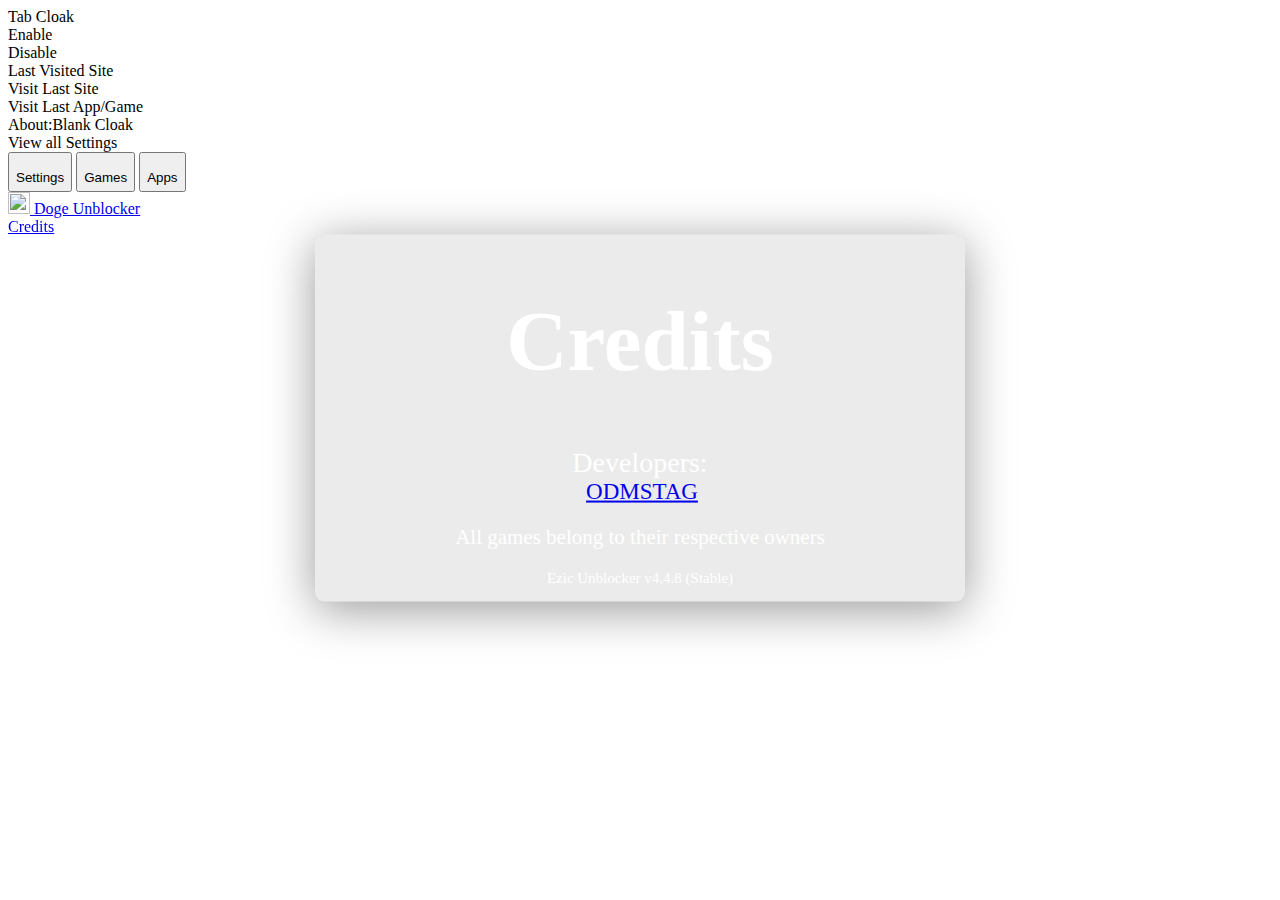
==== static/credits.html @ 4d97d71b "Update credits.html" ====
<!DOCTYPE html>
<html>
<head>
<meta name="viewport" content="width=device-width, initial-scale=1" />
<meta name="robots" content="noindex">
<link rel="icon" id="icon" href="/assets/img/doge.jpg">
<link rel="stylesheet" href="/assets/css/app.css"/>
<link rel="stylesheet" href="/assets/css/menu.css" />
<script src="https://cdnjs.cloudflare.com/ajax/libs/script.js/2.0.2/script.min.js" integrity="sha512-UWtTDM6wtl/qutDD6i1JOGZGiEd92dveVzuLl8sMBkMHlOHcbZdexM7ZrKkeaugW7vhqDnWc2pPD/ohEV+BBbg==" crossorigin="anonymous" referrerpolicy="no-referrer"></script>
<script rel="preload" src="https://cdn.jsdelivr.net/particles.js/2.0.0/particles.min.js"></script>
<script src="/assets/js/particles.js"></script>
<script src="/assets/js/functions.js"></script>
<script src="/assets/js/anym.js"></script>
<style>
.centered-div {
    color: #fff;
    margin-top: 200px;
    width: 650px;
    box-shadow: 0px 8px 48px 0px rgba(0, 0, 0, 0.4);
    background-color: rgba(128, 128, 128, 0.162);
    position: absolute;
    left: 50%;
    border-radius: 10px;
    transform: translate(-50%, -50%);
    text-align: center;
}
</style>
<title>Doge | V4</title>
<script async src="https://www.googletagmanager.com/gtag/js?id=G-6YEQ7Q0XRC"></script>
<script>window.dataLayer = window.dataLayer || [];function gtag(){dataLayer.push(arguments);}gtag('js', new Date());gtag('config', 'G-6YEQ7Q0XRC');</script>
</head>
<body>
 <div id="contextMenu" class="context-menu themesExcluded" style="--ripple-duration: 300ms;"><div class="context-menu-item with-submenu themesExcluded" id="contextItem" anim="ripple" onclick="toggleSubmenu(event)"><i class="bi bi-file-spreadsheet"></i> Tab Cloak</div><div class="context-submenu themesExcluded" id="contextItem"><div class="context-menu-item themesExcluded" id="contextItem" anim="ripple" onclick="tabCloak()">Enable</div><div class="context-menu-item themesExcluded" anim="ripple" onclick="disableTabCloak()">Disable</div></div><div class="context-menu-item with-submenu themesExcluded" id="contextItem" anim="ripple" onclick="toggleSubmenu2(event)"><i class="bi bi-clock-history"></i> Last Visited Site</div><div class="context-submenu themesExcluded" id="contextItem"><div class="context-menu-item themesExcluded" id="contextItem" anim="ripple" onclick="vSite()">Visit Last Site</div><div class="context-menu-item themesExcluded" id="contextItem" anim="ripple" onclick="vAG()">Visit Last App/Game</div></div><div class="context-menu-item themesExcluded" id="contextItem" onclick="openWindow()"><i class="bi bi-box-arrow-up-right"></i> About:Blank Cloak</div><div class="context-menu-item themesExcluded" id="contextItem" onclick="openSettings()"><i class="bi bi-gear"></i> View all Settings</div></div>
 <nav id="mytopnav">
  <button class="button-6" anim="ripple" onclick="send('/settings.html')"><i class="bi bi-gear" style="font-size:30px;"></i>Settings</button>
  <button class="button-6" anim="ripple" onclick="send('/gms')"><i class="bi bi-joystick" style="font-size:30px;"></i>Games</button>
  <button class="button-6" anim="ripple" onclick="send('/apps')"><i class="bi bi-grid-fill" style="font-size:30px;"></i>Apps</button><br>
  <a href="/" class="title" anim="ripple"><img src="/assets/img/doge.jpg" style="width:22px;height:22px;" id="logo"> Doge Unblocker</a>    
</nav>
  <div class="centered-div">
  <h1 style="font-family: poppins; font-size: 85px; text-align: center;">Credits</h1>
  <p style="font-size: 28px; margin: 0;">Developers:</p>
  <a href="https://github.com/ODMSTAG" style="font-size: 23px; margin-left: 4px;">ODMSTAG</a>
  <p style="font-size: 21px; margin: 20px;">All games belong to their respective owners</p>
  <p style="font-size: 15px;">Ezic Unblocker v4.4.8 (Stable)</p>
  </div>
  <div class="footer themesExcluded" style="position:fixed;text-align:right;">
    <a href="https://discord.gg/sWPHCdxCPU" target="new"><i class="bi bi-discord"></i></a>
    <a href="https://github.com/ODMSTAG/v9/tree/main" target="new"><i class="bi bi-github"></i></a>
  </div>
  <div class="bottom-right-content themesExcluded" style="position:fixed;">
  <a href="/credits">Credits</a>
  </div>
  <script src="/assets/js/themes.js"></script>
  <script src="/assets/js/main.js"></script>
</body>
</html>
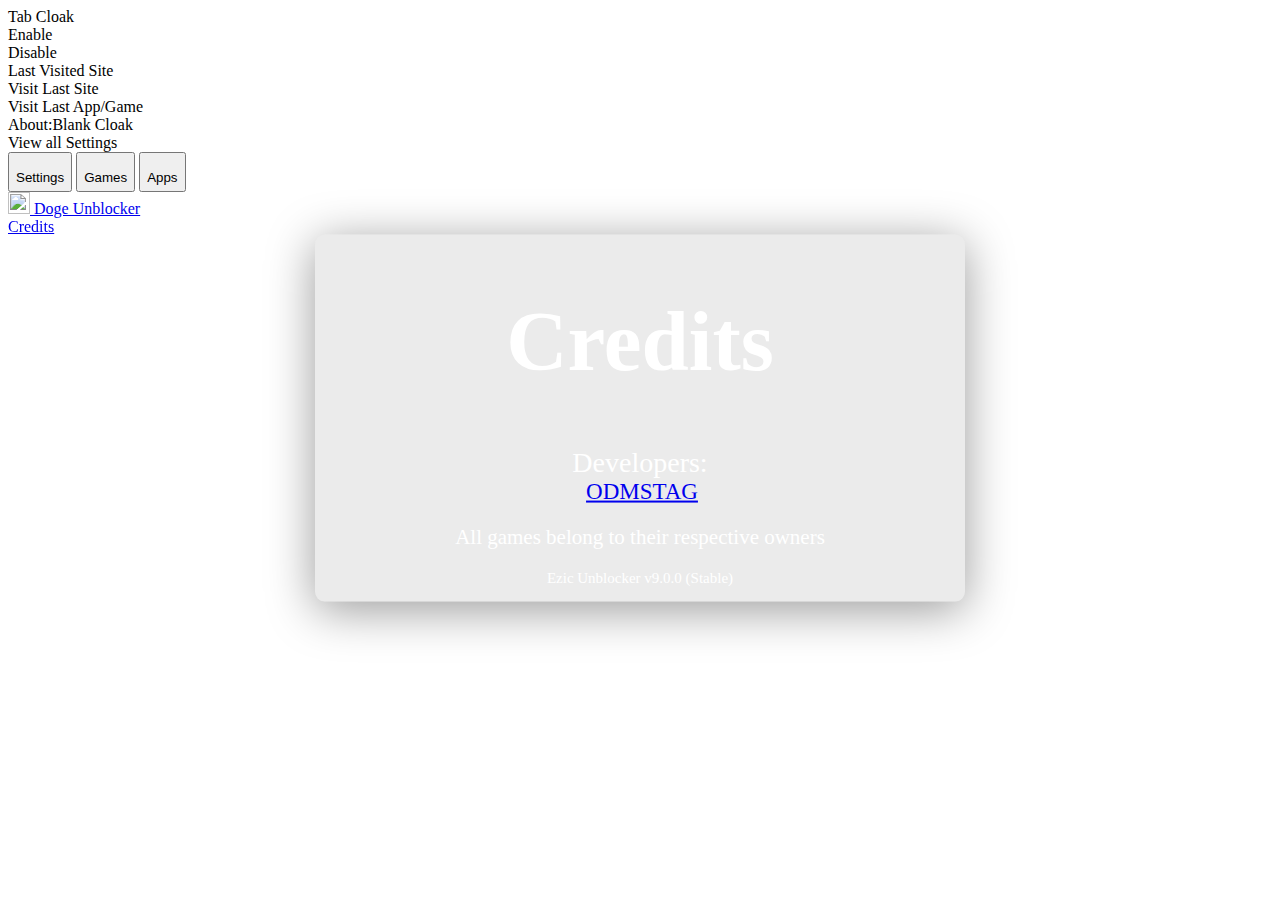
==== commit 8d53baab: "Update credits.html" ====
--- a/static/credits.html
+++ b/static/credits.html
@@ -42,7 +42,7 @@
   <p style="font-size: 28px; margin: 0;">Developers:</p>
   <a href="https://github.com/ODMSTAG" style="font-size: 23px; margin-left: 4px;">ODMSTAG</a>
   <p style="font-size: 21px; margin: 20px;">All games belong to their respective owners</p>
-  <p style="font-size: 15px;">Ezic Unblocker v4.4.8 (Stable)</p>
+  <p style="font-size: 15px;">Ezic Unblocker v9.0.0 (Stable)</p>
   </div>
   <div class="footer themesExcluded" style="position:fixed;text-align:right;">
     <a href="https://discord.gg/sWPHCdxCPU" target="new"><i class="bi bi-discord"></i></a>
